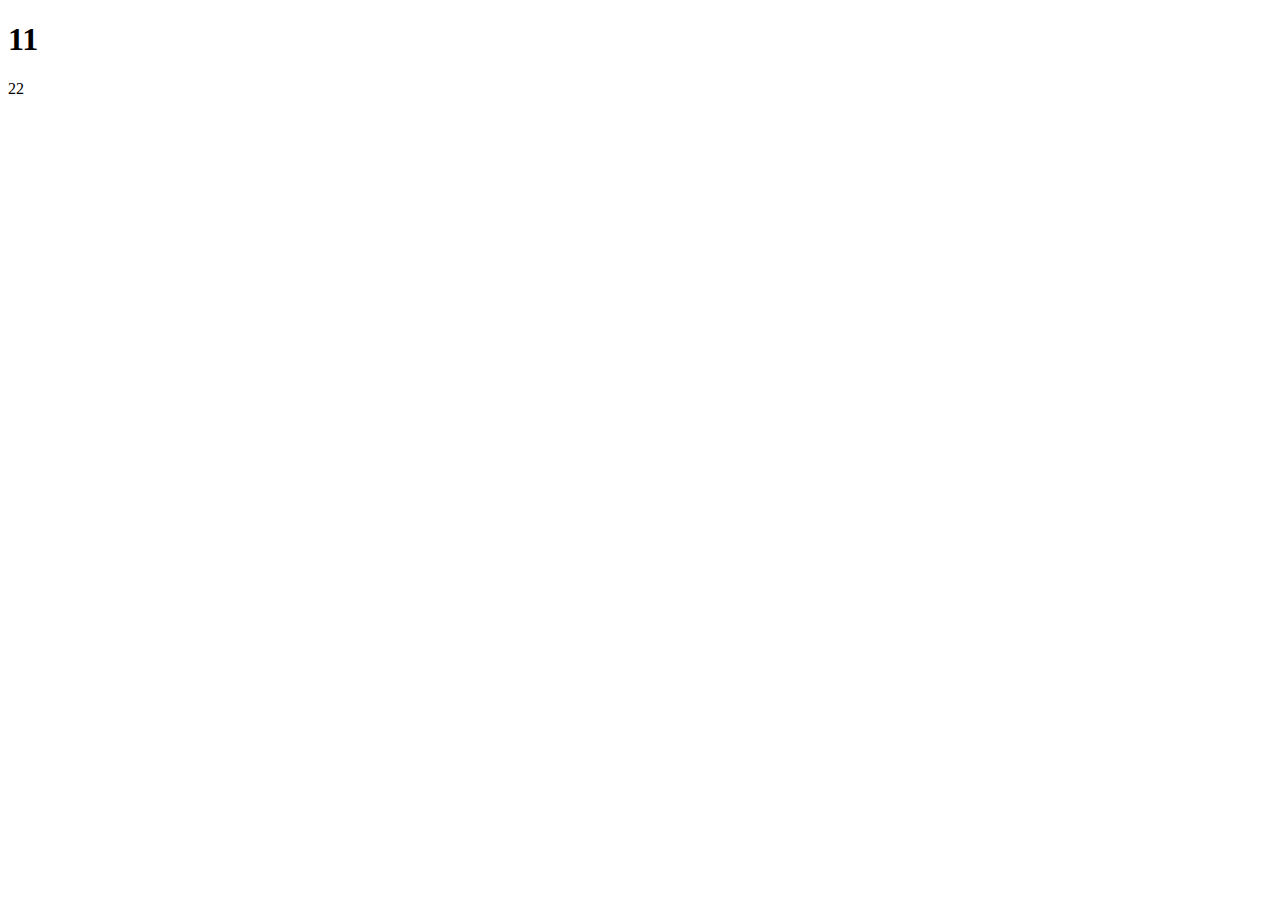
==== index.html @ 95ed19f5 "basics javascript code" ====
<!DOCTYPE html>
<html lang="en">
<head>
    <meta charset="UTF-8">
    <meta http-equiv="X-UA-Compatible" content="IE=edge">
    <meta name="viewport" content="width=device-width, initial-scale=1.0">
    <title>Document</title>
</head>
<body>
    <h1 id="first">  </h1> 
     
    

</body>
<script src="./index.js"></script>
</html>
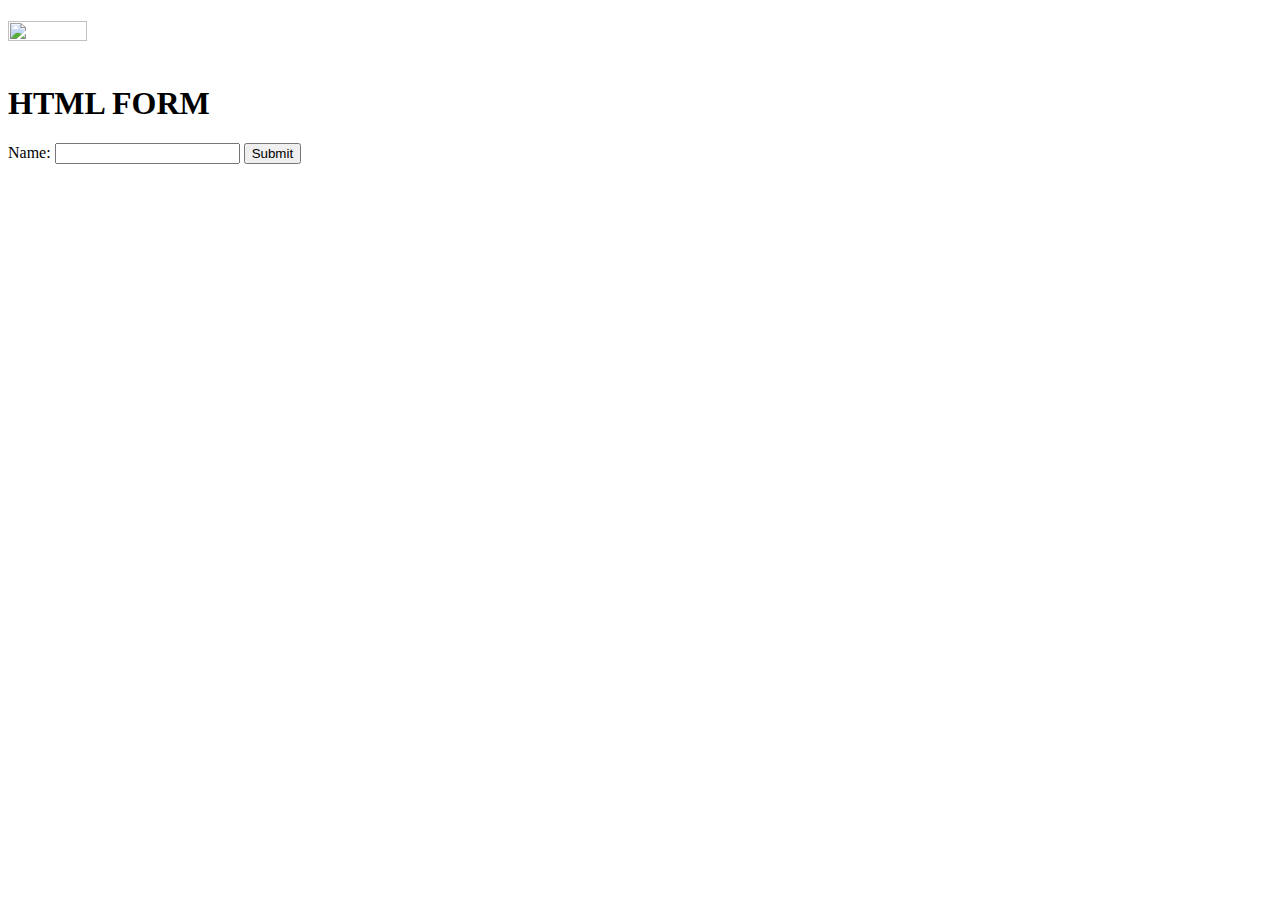
==== commit 3dc3229b: "web" ====
--- a/index.html
+++ b/index.html
@@ -5,9 +5,21 @@
     <meta http-equiv="X-UA-Compatible" content="IE=edge">
     <meta name="viewport" content="width=device-width, initial-scale=1.0">
     <title>Document</title>
+    <link rel="stylesheet" href="./index.css">
 </head>
 <body>
     <h1 id="first">  </h1> 
+    <p id="demo"></p>
+    <img src="./pexels-giorgi-iremadze-4074161.jpg" alt="" id="image">
+    <br> <br>
+
+
+    <h1>HTML FORM</h1>
+
+    <form action="" name="myForm" onsubmit="validateForm()">
+        Name: <input type="text" name="firstName" id="">
+        <input type="submit" name="Submit" id="">
+    </form>
      
     
 
--- a/index.css
+++ b/index.css
@@ -0,0 +1,4 @@
+img{
+    height: 25%;
+    width: 25%;
+}